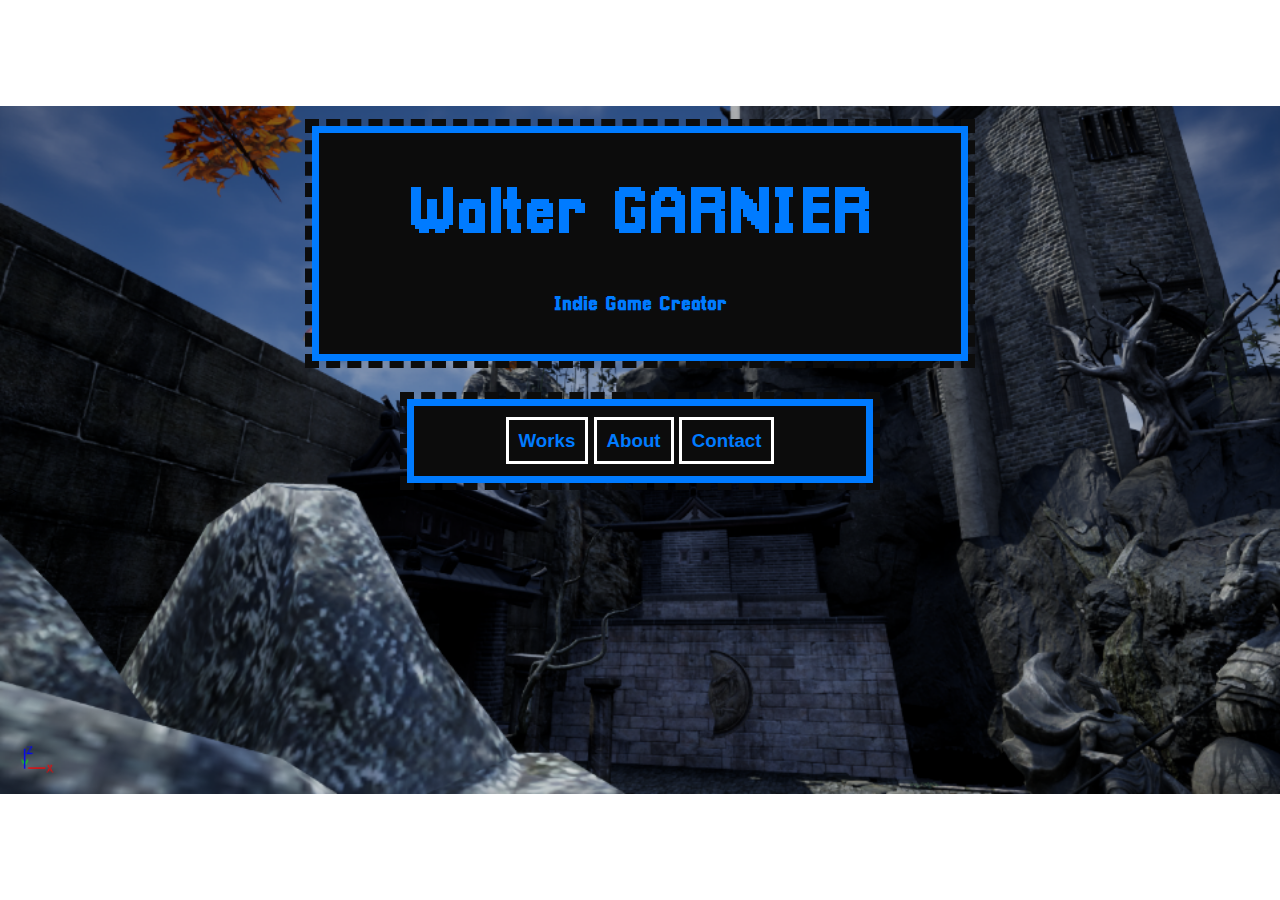
==== index.html @ 2cd5f9a0 "Update: Transfer of my stuffs made" ====
<!doctype html>
<html>

<head>
    <meta charset="us-ascii">

    <link rel="stylesheet"; href="css/index.css">

    <title>Portfolio of Walter</title>
</head>

<body>

    <header>
        <div class="title">
            <h1>Walter GARNIER</h1>
            <div class="underTitle"><h5>Indie Game Creator</h5></div>
        </div>
    </header>


    <div class="links">
        <h3><a title="My works"  href="works.html">Works</a>
        <a title="About me"  href="about.html">About</a>
        <a title="Contact me"  href="mailto:draxydow@gmail.com">Contact</a></h3>
    </div>
    

    <!-- Ajouter une partie logo avec Github, Gamejolt et itch.io -->>

</body>
</html>
---- css/index.css ----
/* ALL FONTS */
@font-face
{
    font-family: pixelBold;
    src: url(../fonts/Pixellari.ttf);
    font-weight: bolder;
}


/* ALL ELEMENTS RELATED TO THE BODY */
body
{
    /* SOIT TU REPARES CA, SOIT CA ZWOOSH! */
    background-image: url(../backgrounds/05.png);
    background-position: center;
    background-size: 100%;
    background-repeat: no-repeat;
    background-attachment: fixed;
}


/* The Title parameters */
.title
{
    font-family: pixelBold, 'Trebuchet MS', Consolas;
    font-size: 200%;
    text-align: center;
    color: #007BFF;

    margin: auto;
    margin-top: 10%;
    width: 50%;

    background-color: #0C0C0C;

    border: 7px solid #007BFF;
    outline: 7px #0C0C0C dashed;
    padding: 5px;
}
.underTitle
{
    font-family: pixelBold, 'Trebuchet MS', Consolas;
    font-size: 75%;
    text-align: center;
    color: #007BFF;
}


/* The links */
.links
{
    font-family: Rubik, Arial;
    text-align: center;

    margin: auto;
    margin-top: 3%;
    width: 35%;

    background-color: #0C0C0C;

    border: 7px solid #007BFF;
    outline: 7px #0C0C0C dashed;
    padding: 5px;
}


/* The parameters for the links theirselves */
a:link
{
    text-decoration: none;
    color: #007BFF;

    padding: 10px;
    border: 3px solid #FFFFFF;
}

a:visited
{
    text-decoration: none;
    padding: 10px;
    border: 3px solid #FFFFFF;
}

a:hover
{
    cursor: pointer;
    background-color: #22B4E5;
}
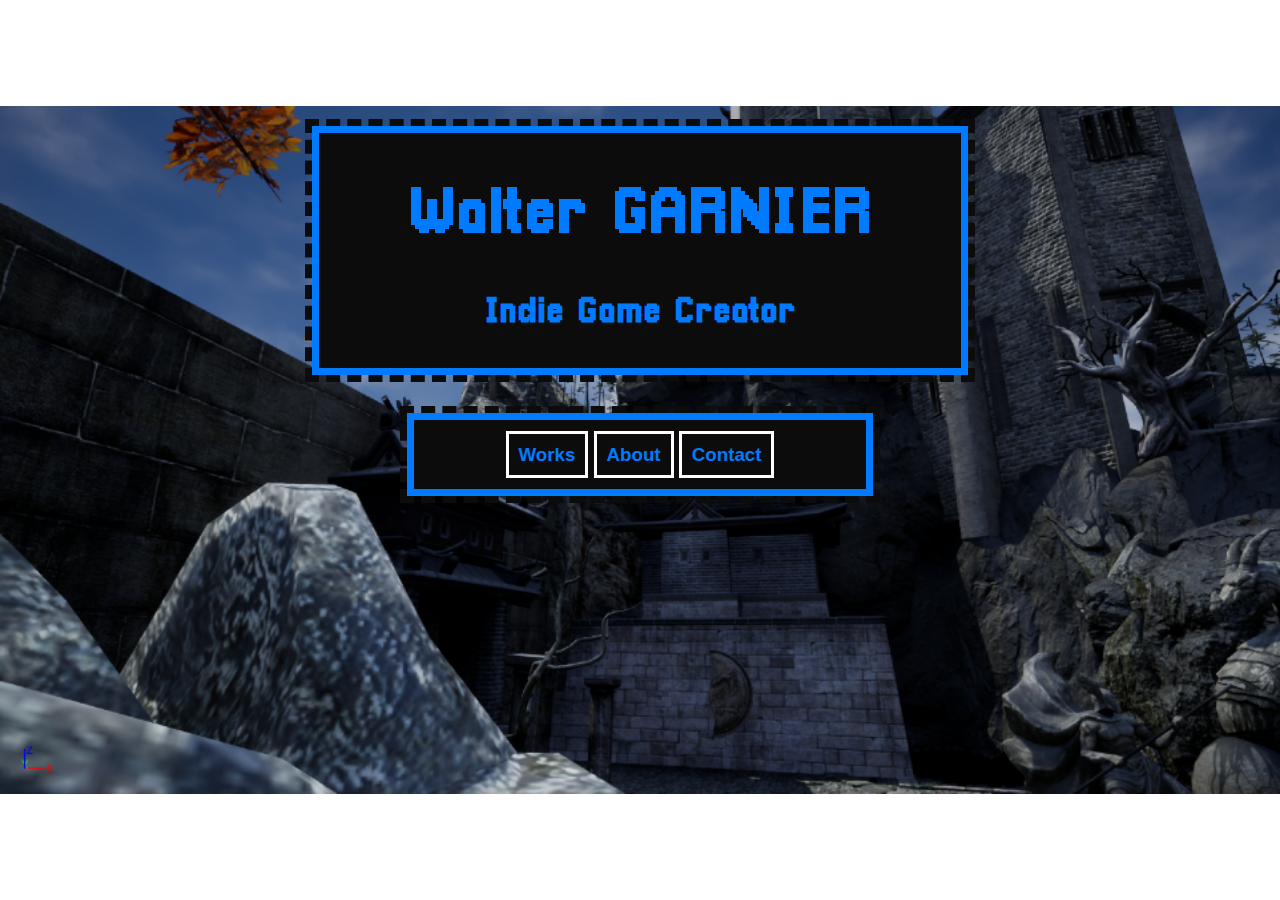
==== commit 3b7a7b06: "Update: 0.1" ====
--- a/index.html
+++ b/index.html
@@ -2,11 +2,11 @@
 <html>
 
 <head>
-    <meta charset="us-ascii">
+    <meta charset="us-ascii utf-8">
 
     <link rel="stylesheet"; href="css/index.css">
 
-    <title>Portfolio of Walter</title>
+    <title>Portfolio • Index</title>
 </head>
 
 <body>
@@ -14,7 +14,7 @@
     <header>
         <div class="title">
             <h1>Walter GARNIER</h1>
-            <div class="underTitle"><h5>Indie Game Creator</h5></div>
+            <div class="underTitle"><h2>Indie Game Creator</h2></div>
         </div>
     </header>
 
@@ -22,11 +22,11 @@
     <div class="links">
         <h3><a title="My works"  href="works.html">Works</a>
         <a title="About me"  href="about.html">About</a>
-        <a title="Contact me"  href="mailto:draxydow@gmail.com">Contact</a></h3>
+        <a title="Contact me"  href="mailto:walter.crombez4@gmail.com">Contact</a></h3>
     </div>
     
 
-    <!-- Ajouter une partie logo avec Github, Gamejolt et itch.io -->>
+    <!-- Ajouter une partie logo avec Github, Gamejolt et itch.io -->
 
 </body>
 </html>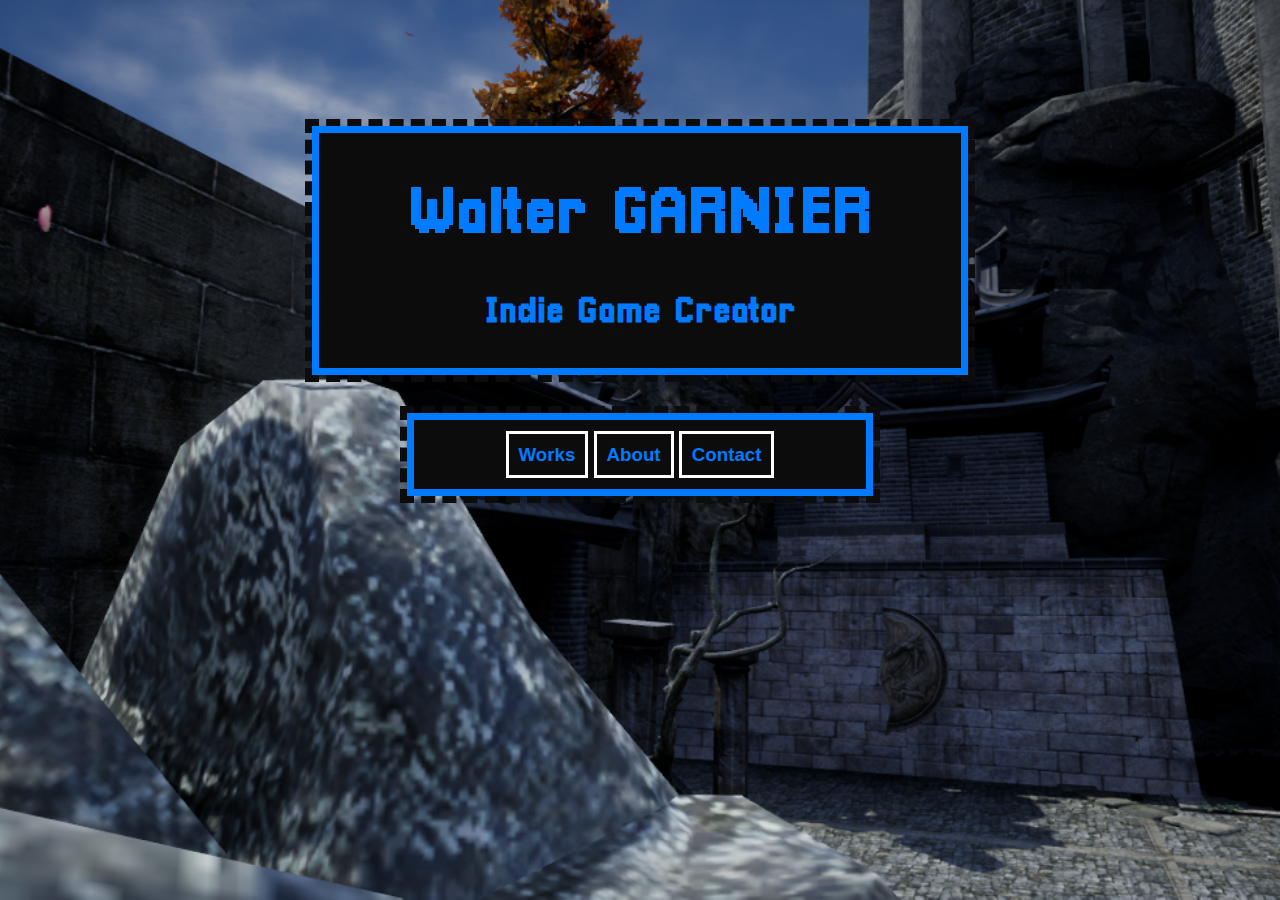
==== commit 12ac0fc3: "Update: 0.2.0" ====
--- a/index.html
+++ b/index.html
@@ -1,10 +1,9 @@
 <!doctype html>
-<html>
+<html lang="en-us">
 
 <head>
-    <meta charset="us-ascii utf-8">
-
-    <link rel="stylesheet"; href="css/index.css">
+    <meta charset="us-ascii utf-8"  name="viewport"  content="width=device-width, initial-scale=1.0"/>
+    <link rel="stylesheet"; href="css/index.css"/>
 
     <title>Portfolio • Index</title>
 </head>
@@ -24,9 +23,6 @@
         <a title="About me"  href="about.html">About</a>
         <a title="Contact me"  href="mailto:walter.crombez4@gmail.com">Contact</a></h3>
     </div>
-    
-
-    <!-- Ajouter une partie logo avec Github, Gamejolt et itch.io -->
 
 </body>
 </html>--- a/css/index.css
+++ b/css/index.css
@@ -6,20 +6,19 @@
     font-weight: bolder;
 }
 
-
-/* ALL ELEMENTS RELATED TO THE BODY */
+/* Everything related to the BODY (usually the background) */
 body
 {
-    /* SOIT TU REPARES CA, SOIT CA ZWOOSH! */
-    background-image: url(../backgrounds/05.png);
+    background-image: url(../backgrounds/01.png);
     background-position: center;
-    background-size: 100%;
+    background-size: cover;
     background-repeat: no-repeat;
     background-attachment: fixed;
 }
 
 
-/* The Title parameters */
+
+/* The title */
 .title
 {
     font-family: pixelBold, 'Trebuchet MS', Consolas;
@@ -39,11 +38,9 @@
 }
 .underTitle
 {
-    font-family: pixelBold, 'Trebuchet MS', Consolas;
     font-size: 75%;
-    text-align: center;
-    color: #007BFF;
 }
+
 
 
 /* The links */
@@ -62,6 +59,7 @@
     outline: 7px #0C0C0C dashed;
     padding: 5px;
 }
+
 
 
 /* The parameters for the links theirselves */
@@ -85,4 +83,33 @@
 {
     cursor: pointer;
     background-color: #22B4E5;
+}
+
+
+
+/* Responsive part */
+@media only screen and (max-width: 771px)
+{
+    .title
+    {
+        width: 85%;
+    }
+
+
+    .links
+    {
+        margin-top: 10%;
+        width: 60%;
+    }
+
+
+    a:link
+    {
+        padding: 7px;
+    }
+
+    a:visited
+    {
+        padding: 7px;
+    }
 }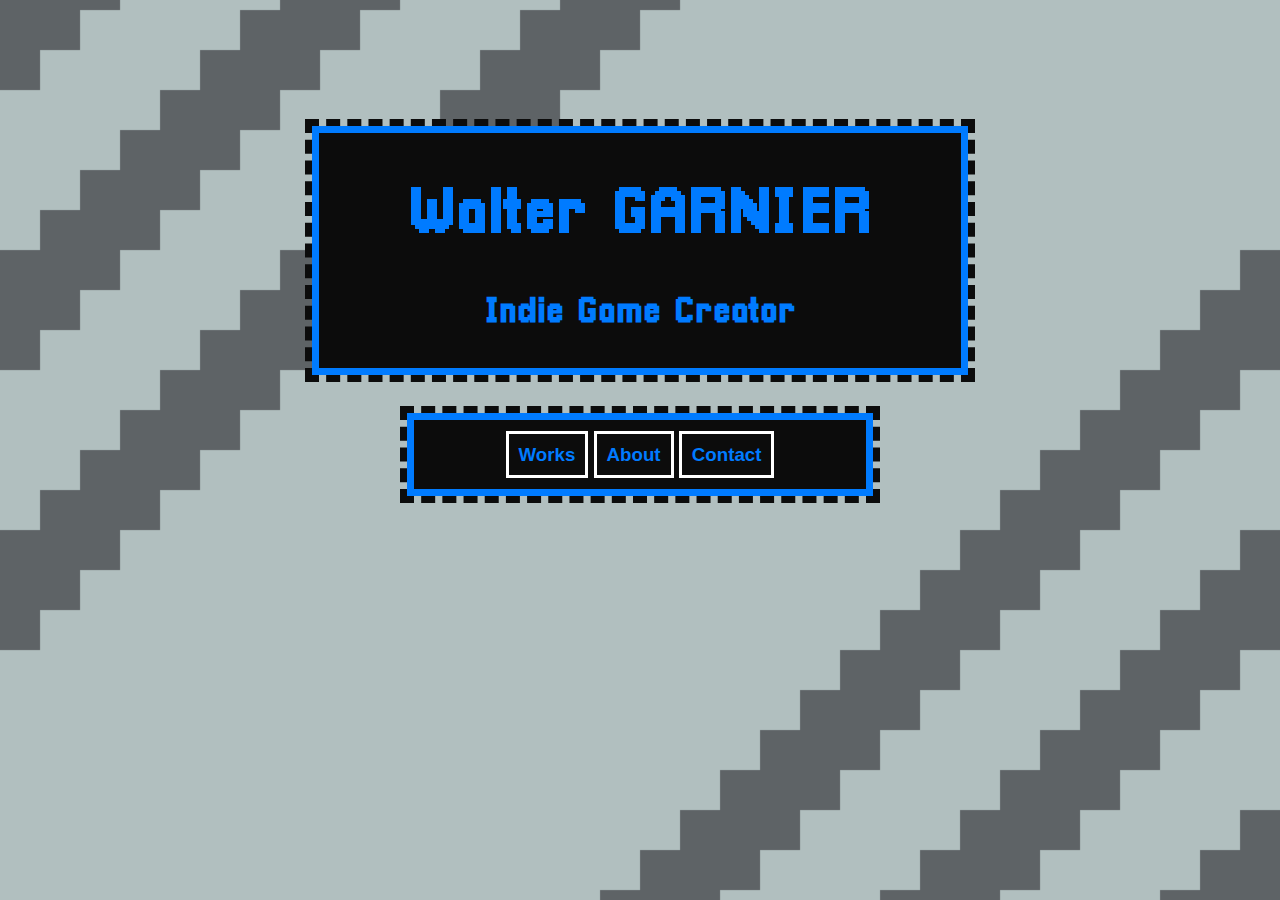
==== commit c081b970: "Update: 0.3.0" ====
--- a/index.html
+++ b/index.html
@@ -3,6 +3,7 @@
 
 <head>
     <meta charset="us-ascii utf-8"  name="viewport"  content="width=device-width, initial-scale=1.0"/>
+    <link rel="icon"; href="icon/index.png"/>
     <link rel="stylesheet"; href="css/index.css"/>
 
     <title>Portfolio • Index</title>
--- a/css/index.css
+++ b/css/index.css
@@ -9,7 +9,7 @@
 /* Everything related to the BODY (usually the background) */
 body
 {
-    background-image: url(../backgrounds/01.png);
+    background-image: url(../img/Back.png);
     background-position: center;
     background-size: cover;
     background-repeat: no-repeat;
@@ -99,17 +99,17 @@
     .links
     {
         margin-top: 10%;
-        width: 60%;
+        width: 65%;
     }
 
 
     a:link
     {
-        padding: 7px;
+        padding: 5px;
     }
 
     a:visited
     {
-        padding: 7px;
+        padding: 5px;
     }
 }